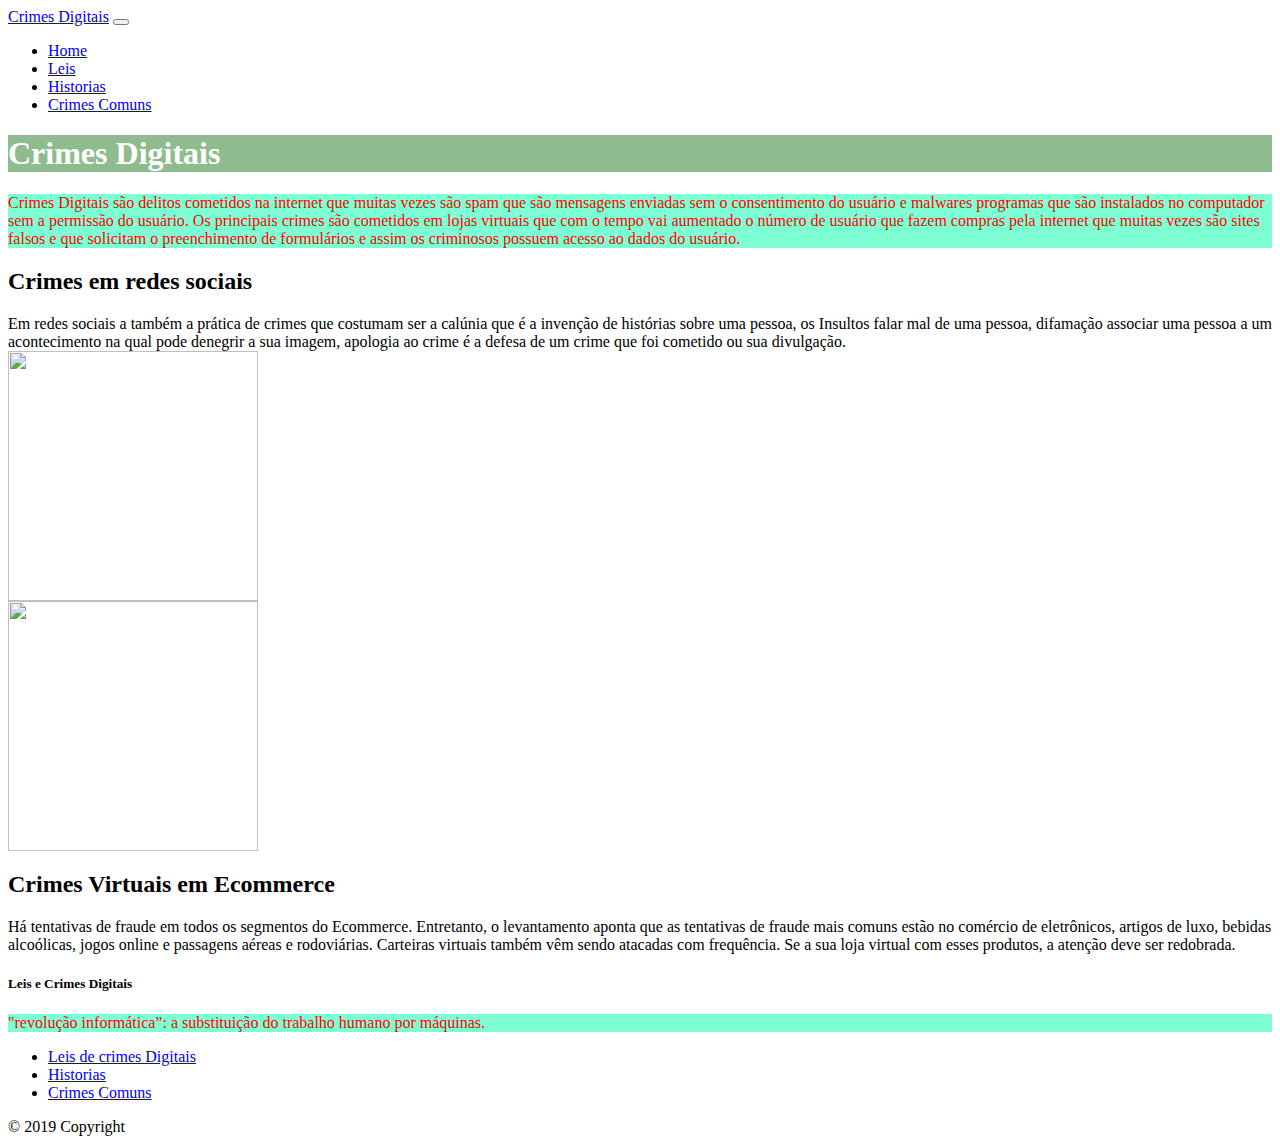
==== crimes.html @ 0ff9dd0a "Melhorias" ====
<html>
    <head>
        <link href="style.css" rel="stylesheet" type="text/css">
        <link rel="stylesheet" href="https://stackpath.bootstrapcdn.com/bootstrap/4.1.3/css/bootstrap.min.css" integrity="sha384-MCw98/SFnGE8fJT3GXwEOngsV7Zt27NXFoaoApmYm81iuXoPkFOJwJ8ERdknLPMO" crossorigin="anonymous">
        <script src="https://code.jquery.com/jquery-3.3.1.slim.min.js" integrity="sha384-q8i/X+965DzO0rT7abK41JStQIAqVgRVzpbzo5smXKp4YfRvH+8abtTE1Pi6jizo" crossorigin="anonymous"></script>
    </head>
    <body>
        <nav class="navbar navbar-expand-lg navbar-light bg-light">
            <a class="navbar-brand" href="index.html">Crimes Digitais</a>
            <button class="navbar-toggler" type="button" data-toggle="collapse" data-target="#navbarNav" aria-controls="navbarNav" aria-expanded="false" aria-label="Alterna navegação">
                <span class="navbar-toggler-icon"></span>
            </button>
            <div class="collapse navbar-collapse" id="navbarNav">
                <ul class="navbar-nav">
                    <li class="nav-item active">
                        <a class="nav-link" href="index.html">Home <span class="sr-only"></span></a>
                    </li>
                    <li class="nav-item">
                        <a class="nav-link" href="Leis.html">Leis</a>
                    </li>
                    <li class="nav-item">
                        <a class="nav-link" href="historia.html">Historias</a>
                    </li>
                    <li class="nav-item">
                        <a class="nav-link" href="crimes.html">Crimes Comuns</a>
                    </li>
                </ul>
            </div>
        </nav>
        <div class="container">
            <div class="row'">
                <div>
                    <h1>Crimes Digitais</h1>
                    <p class="font-p">Crimes Digitais são delitos cometidos na internet que muitas vezes são spam que são mensagens enviadas sem o consentimento do usuário e malwares programas que são instalados no computador sem a permissão do usuário. Os principais crimes são cometidos em lojas virtuais que com o tempo vai aumentado o número de usuário que fazem compras pela internet que muitas vezes são sites falsos e que solicitam o preenchimento de formulários e assim os criminosos possuem acesso ao dados do usuário.</p>
                </div>
                <div class="col-12">
                    <div class="row">
                        <div class="col-md-6">
                            <h2 class="text-center">Crimes em redes sociais</h2>
                            <span>Em redes sociais a também a prática de crimes que costumam ser a calúnia que é a invenção de histórias sobre uma pessoa, os Insultos falar mal de uma pessoa, difamação associar uma pessoa a um acontecimento na qual pode denegrir a sua imagem, apologia ao crime é a defesa de um crime que foi cometido ou sua divulgação.
                            </span>

                            
                            
                        </div>
                        <div class="col-md-6">
                            <img src="https://www.oficinadanet.com.br/imagens/post/14450/crimes-virtuais.jpg" alt="">
                        </div>
                    </div>
                </div>
                <div class="col-12">
                        <div class="row">
                            <div class="col-md-6">
                                <img src="http://1.bp.blogspot.com/-Ww7d0SYszVs/VTFGoxf_tFI/AAAAAAAAH20/PU8Ri8HT68Y/s1600/2.jpg" alt="">
                            </div>
                            <div class="col-md-6">
                                    <h2 class="text-center">Crimes Virtuais em Ecommerce</h2>
                                    <span>Há tentativas de fraude em todos os segmentos do Ecommerce. Entretanto, o levantamento aponta que as tentativas de fraude mais comuns estão no comércio de eletrônicos, artigos de luxo, bebidas alcoólicas, jogos online e passagens aéreas e rodoviárias. Carteiras virtuais também vêm sendo atacadas com frequência. Se a sua loja virtual com esses produtos, a atenção deve ser redobrada.</span>       
                            </div>
                        </div>
                    </div>
            </div>
        </div>
    </body>
        <footer>
            <div class="container-fluid">
                <div class="row">
                  <div class="col l6 s12">
                    <h5 class="white-text">Leis e Crimes Digitais</h5>
                    <p class="grey-text text-lighten-4">"revolução informática”: a substituição do trabalho humano por máquinas.</p>
                  </div>
                  <div class="col l4 offset-l2 s12">
                   
                    <ul>
                        <li><a class="grey-text text-lighten-3" href="Leis.html">Leis de crimes Digitais</a></li>
                        <li><a class="grey-text text-lighten-3" href="historia.html">Historias</a></li>
                        <li><a class="grey-text text-lighten-3" href="crimes.html">Crimes Comuns</a></li>
                    </ul>
                  </div>
                </div>
              </div>
              <div class="footer-copyright">
                <div class="container-fluid">
                <span class="cor-branco">© 2019 Copyright</span>
                </div>
              </div>
        </footer>
</hmtl>
---- style.css ----
h1 {
    background-color: darkseagreen;
    color: white;
}

p {
    background-color: aquamarine;
    color: red;
}

img {
    height: 250px;
}
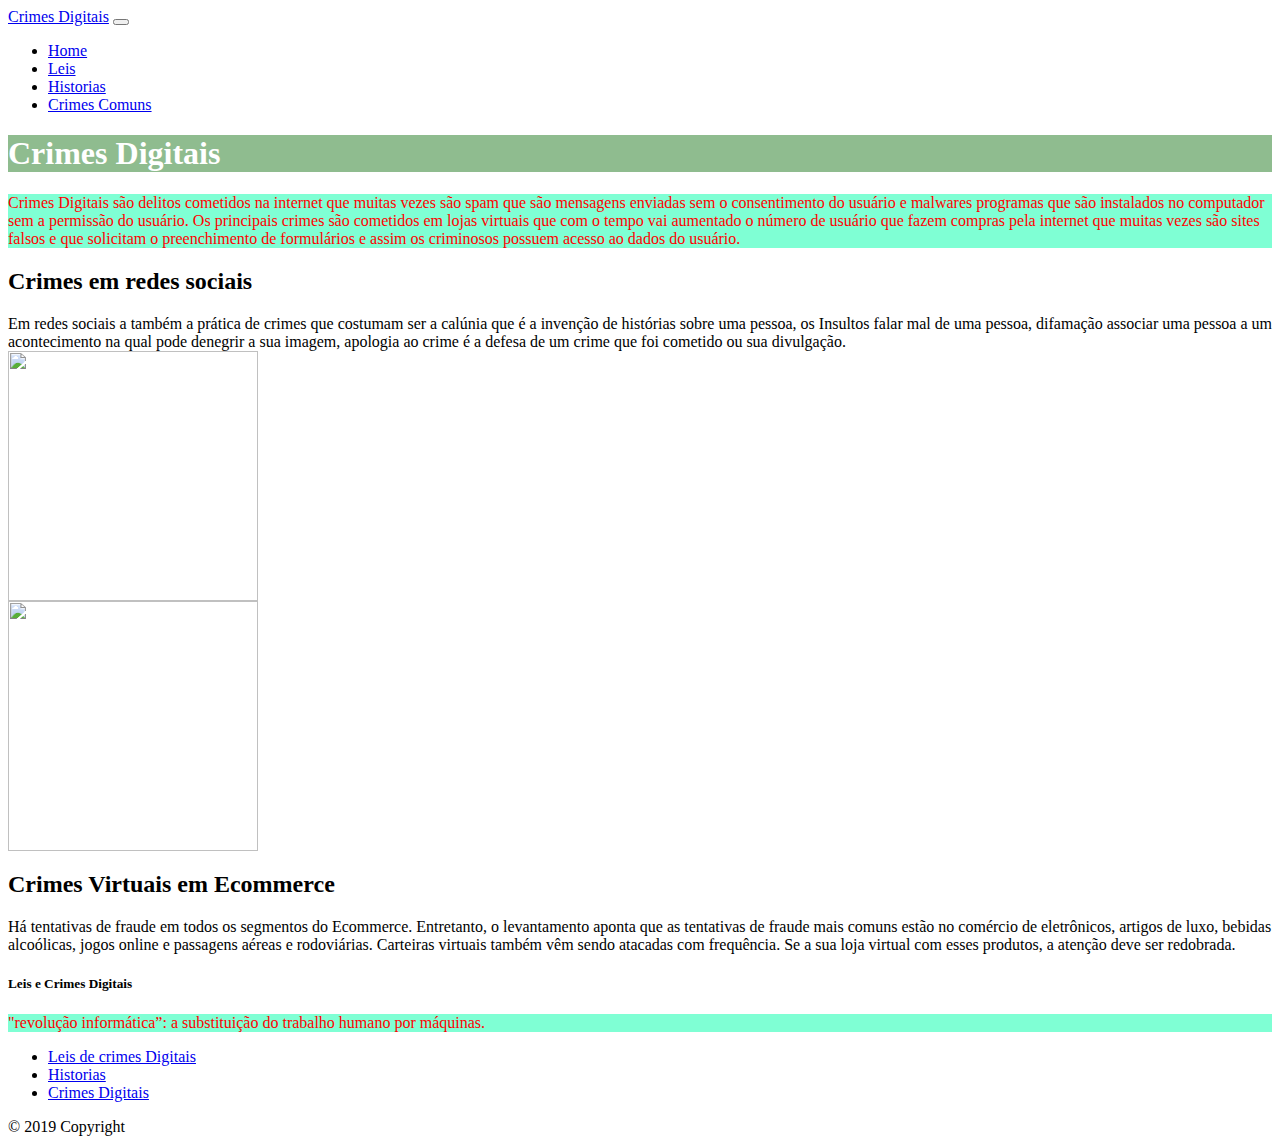
==== commit 30a0d482: "Melhorias" ====
--- a/crimes.html
+++ b/crimes.html
@@ -74,7 +74,7 @@
                     <ul>
                         <li><a class="grey-text text-lighten-3" href="Leis.html">Leis de crimes Digitais</a></li>
                         <li><a class="grey-text text-lighten-3" href="historia.html">Historias</a></li>
-                        <li><a class="grey-text text-lighten-3" href="crimes.html">Crimes Comuns</a></li>
+                        <li><a class="grey-text text-lighten-3" href="crimes.html">Crimes Digitais</a></li>
                     </ul>
                   </div>
                 </div>
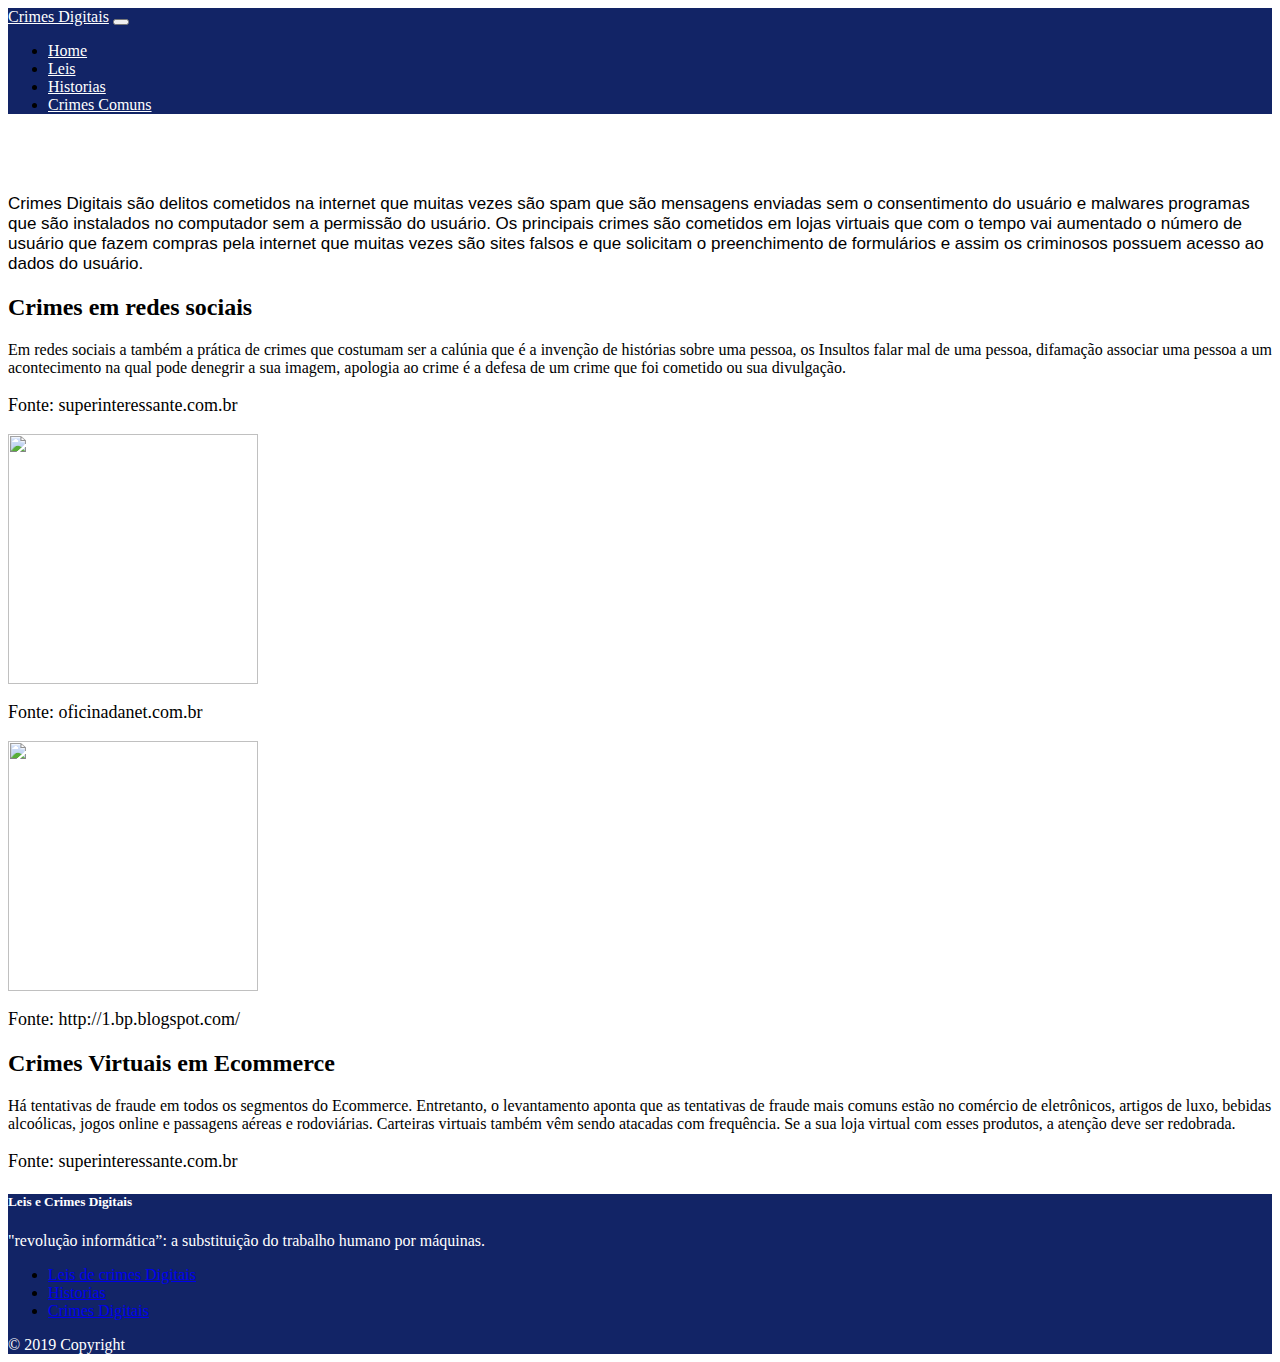
==== commit 4d065614: "Melhorias, Fontes" ====
--- a/crimes.html
+++ b/crimes.html
@@ -39,12 +39,13 @@
                             <h2 class="text-center">Crimes em redes sociais</h2>
                             <span>Em redes sociais a também a prática de crimes que costumam ser a calúnia que é a invenção de histórias sobre uma pessoa, os Insultos falar mal de uma pessoa, difamação associar uma pessoa a um acontecimento na qual pode denegrir a sua imagem, apologia ao crime é a defesa de um crime que foi cometido ou sua divulgação.
                             </span>
-
+                            <p class="Fonte1">Fonte: superinteressante.com.br</p>
                             
                             
                         </div>
                         <div class="col-md-6">
                             <img src="https://www.oficinadanet.com.br/imagens/post/14450/crimes-virtuais.jpg" alt="">
+                            <p class="Fonte1">Fonte: oficinadanet.com.br</p>
                         </div>
                     </div>
                 </div>
@@ -52,10 +53,12 @@
                         <div class="row">
                             <div class="col-md-6">
                                 <img src="http://1.bp.blogspot.com/-Ww7d0SYszVs/VTFGoxf_tFI/AAAAAAAAH20/PU8Ri8HT68Y/s1600/2.jpg" alt="">
+                                <p class="Fonte1">Fonte: http://1.bp.blogspot.com/</p>
                             </div>
                             <div class="col-md-6">
                                     <h2 class="text-center">Crimes Virtuais em Ecommerce</h2>
-                                    <span>Há tentativas de fraude em todos os segmentos do Ecommerce. Entretanto, o levantamento aponta que as tentativas de fraude mais comuns estão no comércio de eletrônicos, artigos de luxo, bebidas alcoólicas, jogos online e passagens aéreas e rodoviárias. Carteiras virtuais também vêm sendo atacadas com frequência. Se a sua loja virtual com esses produtos, a atenção deve ser redobrada.</span>       
+                                    <span>Há tentativas de fraude em todos os segmentos do Ecommerce. Entretanto, o levantamento aponta que as tentativas de fraude mais comuns estão no comércio de eletrônicos, artigos de luxo, bebidas alcoólicas, jogos online e passagens aéreas e rodoviárias. Carteiras virtuais também vêm sendo atacadas com frequência. Se a sua loja virtual com esses produtos, a atenção deve ser redobrada.</span>  
+                                    <p class="Fonte1">Fonte: superinteressante.com.br</p>     
                             </div>
                         </div>
                     </div>
--- a/style.css
+++ b/style.css
@@ -1,13 +1,70 @@
 h1 {
-    background-color: darkseagreen;
     color: white;
+    text-align: center;
 }
 
-p {
-    background-color: aquamarine;
-    color: red;
-}
 
 img {
     height: 250px;
 }
+nav.navbar.navbar-expand-lg.navbar-light.bg-light {
+    background-color: #122466!important;
+}
+
+.nav-link {
+    color: white!important;
+}
+
+a.navbar-brand {
+    color: white!important;
+    font-weight: 500;
+}
+
+footer {
+    background-color: #122466!important;
+}
+
+h5 {
+    color: white!important;
+}
+
+p.grey-text.text-lighten-4{
+    color: white;
+}
+
+.cor-branco {
+    color: white;
+}
+
+a.grey-text.text-lighten-4.right{
+    color: white;
+    font-weight: 500;
+}
+
+img.d-block.w-100 {
+    height: 450px;
+}
+
+.font-p {
+    font-family: "Arial", sans-serif;
+    font-weight: 500;
+    font-size: 17px;
+}
+
+footer {
+    margin-top: 20px;
+}
+
+.fontes {
+    position: absolute;
+    right: 0;
+    bottom: 0;
+    font-size: 32px;
+    color: white;
+}
+
+.fonte1 {
+    color: black;
+    font-weight: 500;
+    font-size: 18px;
+}